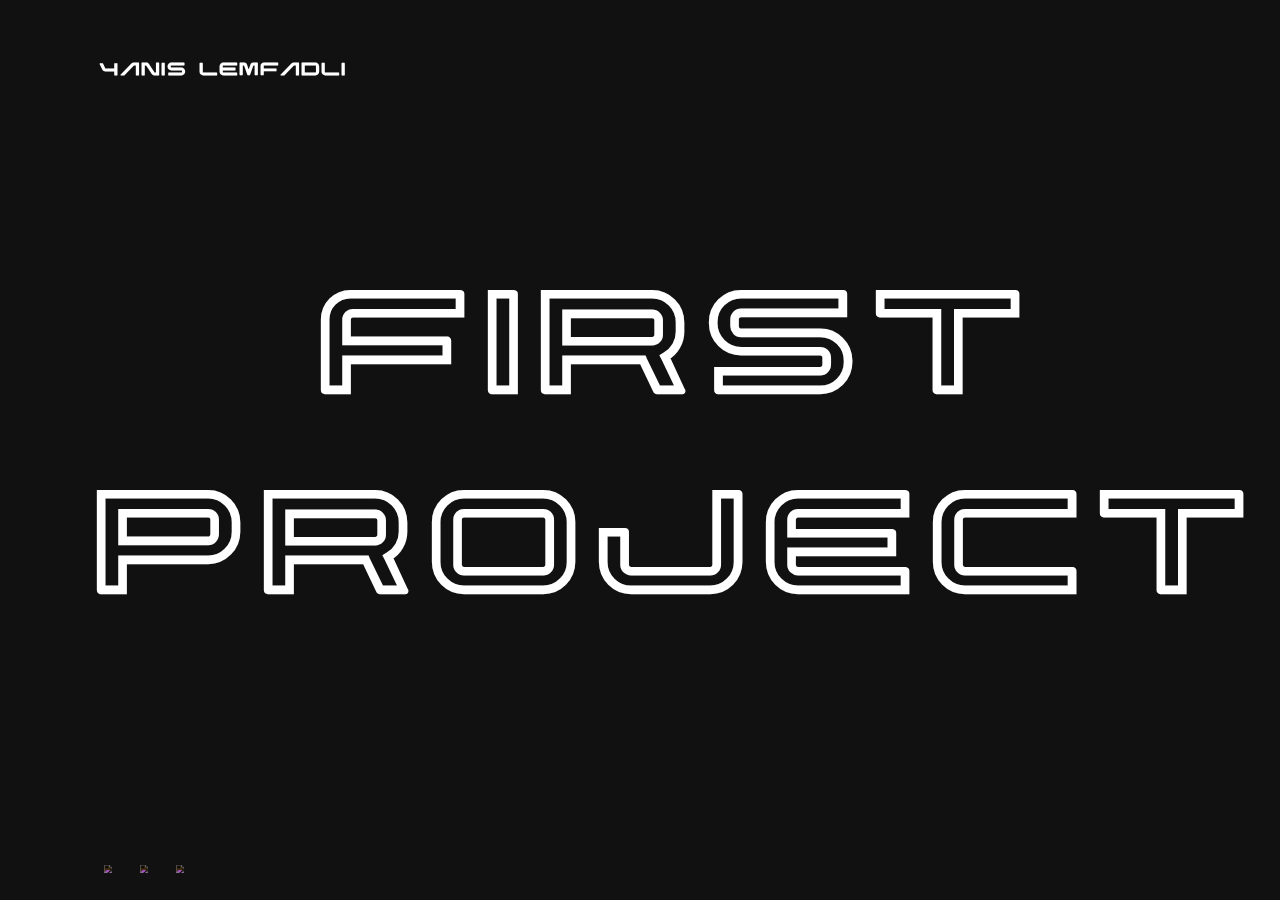
==== index.html @ 93096990 "new version" ====
<!DOCTYPE html>
<html lang="fr">
<head>
  <meta charset="utf-8">
  <meta name="viewport" content="width=device-width, initial-scale=1.0"> 
  <title>Yanis Lemfadli-Prefo</title>
  <link rel="stylesheet" href="style.css">
  <script src="script.js"></script>
</head>
<body>
    <section class="showcase">
        <header>
          <h2 class="logo">Yanis Lemfadli</h2>
          <div class="toggle"></div>
        </header>
        <video src="MARS1.mp4" muted loop autoplay></video>
        <div class="overlay"></div>
        <div class="text">
          <h2>first Project</h2>

        </div>
        <ul class="social">
          <li><a href="https://fr-fr.facebook.com/yanislemfadli.breezy"><img src="https://i.ibb.co/x7P24fL/facebook.png"></a></li>
          <li><a href="#"><img src="https://i.ibb.co/Wnxq2Nq/twitter.png"></a></li>
          <li><a href="https://www.instagram.com/yanis_lem/?hl=fr"><img src="https://i.ibb.co/ySwtH4B/instagram.png"></a></li>
        </ul>
      </section>
      <div class="menu">
        <ul>
          <li><a href="#">Home</a></li>
          <li><a href="exibition.html">Exibition</a></li>
          <li><a href="interview.html">Interview</a></li>
        </ul>
      </div>
      <script>
        const menuToggle = document.querySelector('.toggle')
        const showcase = document.querySelector('.showcase')

        menuToggle.addEventListener('click', ()=>{
          menuToggle.classList.toggle('active')
          showcase.classList.toggle('active')
        })
      </script>
</body>
</html>
---- style.css ----
@font-face {
  font-family: 'nebula-regular';
  src: url('font/nebula-regular-webfont.woff') format('woff');


}

@font-face {
  font-family: 'nebula-hollow';
  src: url('font/nebula-hollow-webfont.woff') format('woff') ;
}

*
{
  margin: 0;
  padding: 0;
  box-sizing: border-box;

}

header
{
  position: absolute;
  top: 0;
  left: 0;
  width: 100%;
  padding: 40px 100px;
  z-index: 1000;
  display: flex;
  justify-content: space-between;
  align-items: center;
}
header .logo
{
  color: #fff;
  text-transform: uppercase;
  cursor: pointer;
  font-family: 'nebula-regular';

}
.toggle
{
  position: relative;
  width: 60px;
  height: 60px;
  background: url(https://i.ibb.co/HrfVRcx/menu.png);
  background-repeat: no-repeat;
  background-size: 30px;
  background-position: center;
  cursor: pointer;
}
.toggle.active
{
  background: url(https://i.ibb.co/rt3HybH/close.png);
  background-repeat: no-repeat;
  background-size: 25px;
  background-position: center;
  cursor: pointer;
}
.showcase
{
  position: absolute;
  right: 0;
  width: 100%;
  min-height: 100vh;
  padding: 100px;
  display: flex;
  justify-content: space-between;
  align-items: center;
  background: #111;
  transition: 1.0s;
  z-index: 2;
}
.showcase.active
{
  right: 300px;
}

.showcase video
{
  position: absolute;
  top: 0;
  left: 0;
  width: 100%;
  height: 100%;
  object-fit: cover;
  opacity: 0.8;
}
.overlay
{
  position: absolute;
  top: 0;
  left: 0;
  width: 100%;
  height: 100%;
  background: var(--overlay-color);
  mix-blend-mode: overlay;
}
.text
{
  position: relative;
  z-index: 10;
}

  .inter
{
  font-family: 'nebula-regular';
  color: #fff;
  margin-right: 25%;
}
.text h2
{
  font-family: 'nebula-hollow';
  font-size: 200px;
  color: #fff;
  line-height: 1em;
  text-align: center;
  margin: 0;
  padding: 0;
}
.text h3
{
  font-size: 4em;
  font-weight: 700;
  color: #ffff;
  line-height: 1em;
  text-transform: uppercase;
  font-family: nebula-hollow;
  position: absolute;
  top: 520px;
  left:1550px;
  z-index: 10;
  transform: rotate(90deg);
}

/*.textAboutMe h3
{
  font-size: 4em;
  font-weight: 700;
  color: #fff;
  line-height: 1em;
  text-transform: uppercase;
  font-family: nebula-hollow;
  position: absolute;
  top: 700px;
  left: 1750px;
  z-index: 10;
  transform: rotate(90deg);
  width: 600px;
}*/

.text a:hover
{
  letter-spacing: 6px;
}
.social
{
  position: absolute;
  z-index: 10;
  bottom: 20px;
  display: flex;
  justify-content: center;
  align-items: center;
}
.social li
{
  list-style: none;
}
.social li a
{
  display: inline-block;
  margin-right: 20px;
  filter: invert(1);
  transform: scale(0.5);
  transition: 0.5s;
}
.social li a:hover
{
  transform: scale(0.5) translateY(-15px);
}
.menu
{
  font-family: nebula-regular;
  position: absolute;
  top: 0;
  right: 0;
  width: 300px;
  height: 100%;
  display: flex;
  justify-content: center;
  align-items: center;
}
.menu ul
{
  position: relative;
}
.menu ul li
{
  list-style: none;
}
.menu ul li a
{
  text-decoration: none;
  font-size: 28px;
  color: #111;
}
.menu ul li a:hover
{
  color: orange ; 
}

@media (max-width: 991px)
{
  .showcase,
  .showcase header
  {
    padding: 40px;
  }
  .text h2
  {
    font-size: 3em;
  }
  .text h3
  {
    font-size: 2em;
  }

}
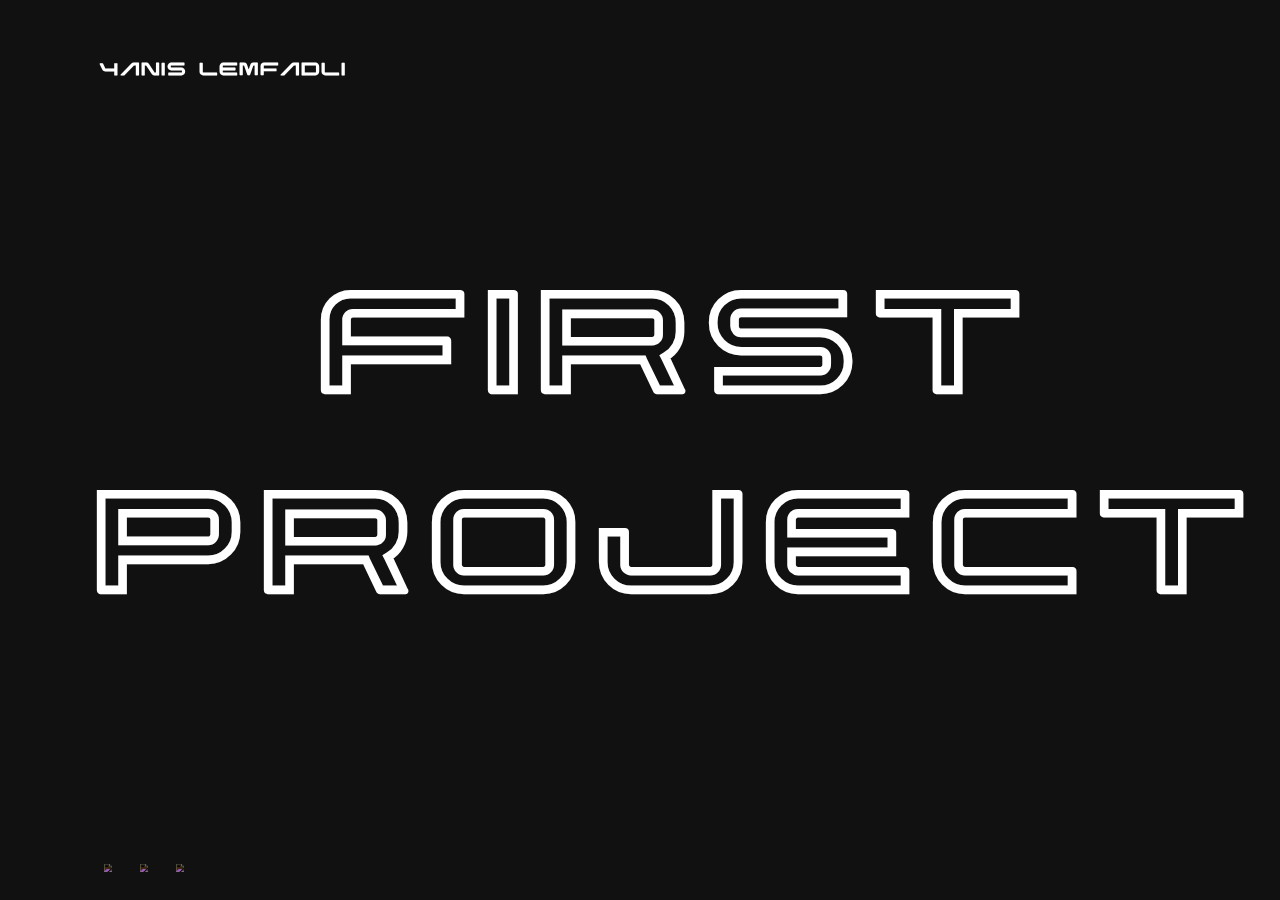
==== commit 02466eaa: "finale version" ====
--- a/index.html
+++ b/index.html
@@ -1,45 +1,44 @@
-<!DOCTYPE html>
-<html lang="fr">
-<head>
-  <meta charset="utf-8">
-  <meta name="viewport" content="width=device-width, initial-scale=1.0"> 
-  <title>Yanis Lemfadli-Prefo</title>
-  <link rel="stylesheet" href="style.css">
-  <script src="script.js"></script>
+<link rel="stylesheet" href="style.css">
+<script src="script.js"></script>
 </head>
+
 <body>
-    <section class="showcase">
-        <header>
-          <h2 class="logo">Yanis Lemfadli</h2>
-          <div class="toggle"></div>
-        </header>
-        <video src="MARS1.mp4" muted loop autoplay></video>
-        <div class="overlay"></div>
-        <div class="text">
-          <h2>first Project</h2>
+<section class="showcase">
+  <header>
+    <h2 class="logo">Yanis Lemfadli</h2>
+    <div class="toggle"></div>
+  </header>
+  <video src="MARS1.mp4" muted loop autoplay></video>
+  <div class="overlay"></div>
+  <div class="text">
+    <h2>first Project</h2>
 
-        </div>
-        <ul class="social">
-          <li><a href="https://fr-fr.facebook.com/yanislemfadli.breezy"><img src="https://i.ibb.co/x7P24fL/facebook.png"></a></li>
-          <li><a href="#"><img src="https://i.ibb.co/Wnxq2Nq/twitter.png"></a></li>
-          <li><a href="https://www.instagram.com/yanis_lem/?hl=fr"><img src="https://i.ibb.co/ySwtH4B/instagram.png"></a></li>
-        </ul>
-      </section>
-      <div class="menu">
-        <ul>
-          <li><a href="#">Home</a></li>
-          <li><a href="exibition.html">Exibition</a></li>
-          <li><a href="interview.html">Interview</a></li>
-        </ul>
-      </div>
-      <script>
-        const menuToggle = document.querySelector('.toggle')
-        const showcase = document.querySelector('.showcase')
+  </div>
+  <ul class="social">
+    <li><a href="https://fr-fr.facebook.com/yanislemfadli.breezy"><img
+          src="https://i.ibb.co/x7P24fL/facebook.png"></a></li>
+    <li><a href="#"><img src="https://i.ibb.co/Wnxq2Nq/twitter.png"></a></li>
+    <li><a href="https://www.instagram.com/yanis_lem/?hl=fr"><img src="https://i.ibb.co/ySwtH4B/instagram.png"></a>
+    </li>
+  </ul>
+</section>
+<div class="menu">
+  <ul>
+    <li><a href="index.html">Home</a></li>
+    <li><a href="exhibition.html">Exhibition</a></li>
+    <li><a href="pictures.html">Pictures</a></li>
+    <li><a href="interview.html">Interview</a></li>
+  </ul>
+</div>
+<script>
+  const menuToggle = document.querySelector('.toggle')
+  const showcase = document.querySelector('.showcase')
 
-        menuToggle.addEventListener('click', ()=>{
-          menuToggle.classList.toggle('active')
-          showcase.classList.toggle('active')
-        })
-      </script>
+  menuToggle.addEventListener('click', () => {
+    menuToggle.classList.toggle('active')
+    showcase.classList.toggle('active')
+  })
+</script>
 </body>
+
 </html>--- a/style.css
+++ b/style.css
@@ -68,7 +68,7 @@
   justify-content: space-between;
   align-items: center;
   background: #111;
-  transition: 1.0s;
+  transition: 0.7s;
   z-index: 2;
 }
 .showcase.active
@@ -96,18 +96,107 @@
   background: var(--overlay-color);
   mix-blend-mode: overlay;
 }
+.exhib h3
+{
+  font-size: 4em;
+  font-weight: 700;
+  color: #ffff;
+  line-height: 1em;
+  text-transform: uppercase;
+  font-family: nebula-hollow;
+  position: absolute;
+  top: 610px;
+  left: 1520px;
+  z-index: 10;
+  transform: rotate(90deg);
+}
+.exhib
+{
+  font-family: 'nebula-hollow';
+  font-size: 20px;
+  color: #fff;
+  line-height: 1em;
+  text-align: justify;
+  padding: 15;
+  z-index: 100000;
+}
+.exhib ul li
+{
+  margin-left: 20px;
+}
 .text
 {
   position: relative;
   z-index: 10;
 }
 
-  .inter
+.inter
 {
   font-family: 'nebula-regular';
   color: #fff;
-  margin-right: 25%;
-}
+  text-align: justify;
+  background-color: #977757; opacity: 0.6;
+  border-radius: 5%;
+  padding-left: 15px;
+  padding-right: 15px;
+  padding-bottom: 15px;
+  margin-right: 80px;
+}
+
+.text-exhib
+{
+  font-family: 'nebula-regular';
+  color: #fff;
+  margin-right: 200px;
+  text-align: justify;
+  background-color: #977757; opacity: 0.8;
+  border-radius: 6%;
+  padding-left: 15px;
+  padding-right: 15px;
+  margin-left: 170px;
+  padding-bottom: 15px;
+  z-index: 1000;
+}
+.text-exhib p{
+  opacity: 1
+}
+.text-exhib h4
+{
+  font-family: 'nebula-hollow';
+  font-size: 1em;
+}
+  
+.text-inter
+{
+  font-family: 'nebula-hollow';
+  font-size: 20px;
+  color: #ffff;
+  line-height: 1em;
+  text-align: center;
+  padding: 15;
+  z-index: 1000;
+}
+.text-inter h3
+{
+  font-size: 4em;
+  font-weight: 700;
+  color: #ffff;
+  line-height: 1em;
+  text-transform: uppercase;
+  font-family: nebula-hollow;
+  position: absolute;
+  top: 610px;
+  left: 1513px;
+  z-index: 10000;
+  transform: rotate(90deg);
+}
+
+.text-inter h4
+{
+  font-family: 'nebula-hollow';
+  font-size: 1em;
+}
+
 .text h2
 {
   font-family: 'nebula-hollow';
@@ -118,37 +207,11 @@
   margin: 0;
   padding: 0;
 }
-.text h3
-{
-  font-size: 4em;
-  font-weight: 700;
-  color: #ffff;
-  line-height: 1em;
-  text-transform: uppercase;
-  font-family: nebula-hollow;
-  position: absolute;
-  top: 520px;
-  left:1550px;
-  z-index: 10;
-  transform: rotate(90deg);
-}
-
-/*.textAboutMe h3
-{
-  font-size: 4em;
-  font-weight: 700;
-  color: #fff;
-  line-height: 1em;
-  text-transform: uppercase;
-  font-family: nebula-hollow;
-  position: absolute;
-  top: 700px;
-  left: 1750px;
-  z-index: 10;
-  transform: rotate(90deg);
-  width: 600px;
-}*/
-
+
+.inter ul li
+{
+  margin-left: 20px;
+}
 .text a:hover
 {
   letter-spacing: 6px;
@@ -225,4 +288,99 @@
     font-size: 2em;
   }
 
+  *, ::before, ::after {
+    box-sizing: border-box;
+    margin: 0;
+    padding: 0;
+}
+}
+h1 {
+    color: #f1f1f1;
+    text-align: center;
+    font-size: 40px;
+    font-family: Arial, Helvetica, sans-serif;
+    margin-top: 50px;
+}
+  /* PICTURES */
+.galerie {
+    display: flex;
+    justify-content: center;
+    flex-wrap: wrap;
+    width: 80%;
+    max-width: 1300px;
+    margin: 70px auto 0;
+    z-index: 100;
+}
+.galerie h3{
+  font-size: 4em;
+  font-weight: 700;
+  color: #ffff;
+  line-height: 1em;
+  text-transform: uppercase;
+  font-family: nebula-hollow;
+  position: absolute;
+  top: 610px;
+  left: 1590px;
+  z-index: 10000;
+  transform: rotate(90deg);
+}
+.item {
+    width: 300px;
+    height: 200px;
+    margin: 10px;
+    overflow: hidden;
+    flex-shrink: 0;
+}
+.item img {
+    width: 100%;
+    height: auto;
+}
+/* carte*/
+.a-box {
+  display: inline-block;
+  width: 240px;
+  text-align: center;
+}
+
+.img-container {
+    height: 230px;
+    width: 200px;
+    overflow: hidden;
+    border-radius: 0px 0px 20px 20px;
+    display: inline-block;
+}
+
+.img-container img {
+    transform: skew(0deg, -13deg);
+    height: 250px;
+    margin: -35px 0px 0px -70px;
+}
+
+.inner-skew {
+    display: inline-block;
+    border-radius: 20px;
+    overflow: hidden;
+    padding: 0px;
+    transform: skew(0deg, 13deg);
+    font-size: 0px;
+    margin: 30px 0px 0px 0px;
+    background: #c8c2c2;
+    height: 250px;
+    width: 200px;
+}
+
+.text-container {
+  box-shadow: 0px 0px 10px 0px rgba(0,0,0,0.2);
+  padding: 120px 20px 20px 20px;
+  border-radius: 20px;
+  background: #fff;
+  margin: -120px 0px 0px 0px;
+  line-height: 19px;
+  font-size: 14px;
+}
+
+.text-container h3 {
+  margin: 20px 0px 10px 0px;
+  color: #04bcff;
+  font-size: 18px;
 }